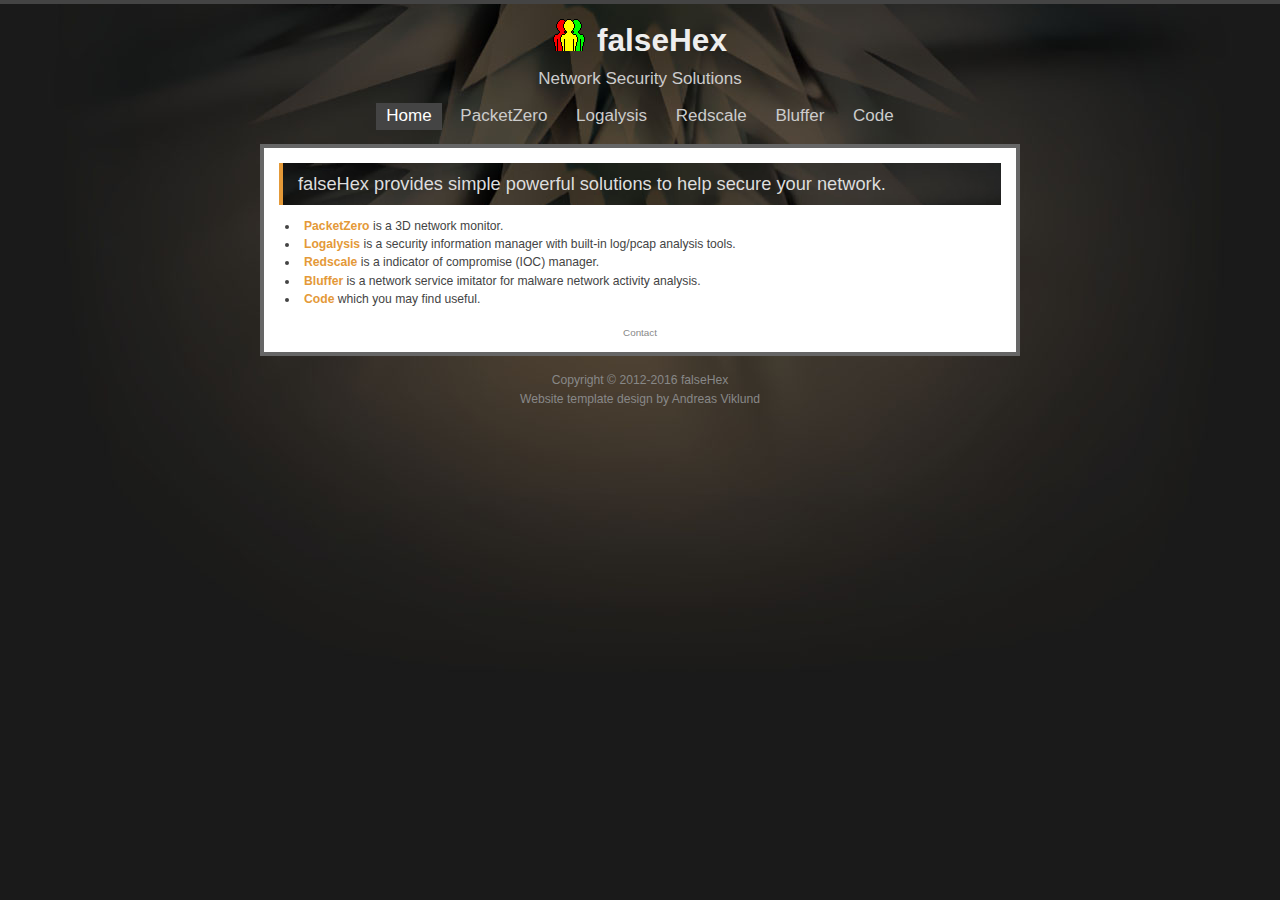
==== index.html @ 685a981c "Initial commit" ====
<!DOCTYPE html PUBLIC '-//W3C//DTD XHTML 1.0 Strict//EN'>
<html xmlns='http://www.w3.org/1999/xhtml' lang='en' xml:lang='en'>
<head>
  <meta http-equiv='content-type' content='text/html; charset=utf-8' />
  <meta name='description' content='falseHex provides simple powerful solutions to help secure your network.' />
  <meta name='keywords' content='packetzero,hosts3d,logalysis,redscale,bluffer' />
  <meta name='author' content='Del Castle' />
  <link rel='stylesheet' type='text/css' href='daleri-single.css' title='Daleri Single' media='screen,projection' />
  <link rel='icon' type='image/x-icon' href='img/packet_posse16.ico' />
  <title>falseHex</title>
</head>

<body>
<div id='wrap'>
  <h1><a href='index.html'><img style='margin-right:12px' src='img/packet_posse.png' />falseHex</a></h1>
  <p class='slogan'>Network Security Solutions</p>

  <p class='toptabs'>
    <a class='toptab active' href='index.html'>Home</a><span class='hide'> | </span>
    <a class='toptab' href='packet0.html'>PacketZero</a><span class='hide'> | </span>
    <a class='toptab' href='logalysis.html'>Logalysis</a><span class='hide'> | </span>
    <a class='toptab' href='redscale.html'>Redscale</a><span class='hide'> | </span>
    <a class='toptab' href='bluffer.html'>Bluffer</a><span class='hide'> | </span>
    <a class='toptab' href='code.html'>Code</a>
  </p>

  <div id='maincontent'>
    <h2>falseHex provides simple powerful solutions to help secure your network.</h2>

    <ul>
      <li><a href='packet0.html'>PacketZero</a> is a 3D network monitor.</li>
      <li><a href='logalysis.html'>Logalysis</a> is a security information manager with built-in log/pcap analysis tools.</li>
      <li><a href='redscale.html'>Redscale</a> is a indicator of compromise (IOC) manager.</li>
      <li><a href='bluffer.html'>Bluffer</a> is a network service imitator for malware network activity analysis.</li>
      <li><a href='code.html'>Code</a> which you may find useful.</li>
    </ul>

    <p class='bottomlinks'><a href='&#109;ailto&#58;falsehex&#64;g&#109;ail&#46;co&#109;'>Contact</a></p>
  </div>

  <p class='footer'>Copyright &copy; 2012-2016 falseHex<br />
  Website template design by <a href='http://andreasviklund.com/'>Andreas Viklund</a></p>
</div>
</body>
</html>
---- daleri-single.css ----
/*
Original design: Daleri Single (v1.0 - June 01, 2010) - A free xhtml/css website template by Andreas Viklund.
For more information, see http://andreasviklund.com/templates/daleri-single/
*/

/* Main containers */
body {padding:0; margin:0; font:76% verdana,tahoma,sans-serif; background:#1a1a1a url(img/bodybg.jpg) top center no-repeat; color:#444; border-top:4px solid #444; text-align:center; line-height:1.5em;}
#wrap {width:760px; text-align:center; margin:0 auto;}
#maincontent {background:#fff; text-align:left; border:4px solid #666; padding:15px 15px 5px 15px; margin:0 0 15px 0;}

/* HTML Tags */
a {text-decoration:none; font-weight:700; color:#e49938;}
a:hover {text-decoration:underline;}
a img {border:0;}
h1 {margin:15px auto 10px auto; padding:0; font-size:2.6em; color:#eee; line-height:1.2em;}
h1 a {color:#eee; font-weight:700; text-decoration:none;}
h1 a:hover {color:#fff; text-decoration:none;}
h2 {margin:0 0 12px 0; padding:12px 6px 12px 15px; background:#1a1a1a url(img/bodybg.jpg) top center no-repeat; border-left:4px solid #e49938; color:#ddd; font-size:1.5em; font-weight:400;}
h2 a {font-weight:400;}
h3 {font-size:1.2em; font-weight:400; margin:0 0 10px 0;}
p {margin:0 0 15px 0;}
ul {margin:0 0 15px 20px; padding:0;}
li {margin:0; padding:0 0 0 5px;}
td {padding-right:12px;}


/* Various classes */
.slogan {color:#ccc; font-size:1.4em; margin:0 0 15px 0; padding:0;}
.toptabs {clear:both; font-size:1.4em; line-height:1.5em; color:#aaa; margin:0 0 15px 0;}
.toptab {padding:3px 10px 5px 10px; font-weight:400; margin:0 2px; color:#ccc;}
.toptab:hover {background-color:#444; color:#fff; text-decoration:none;}
.active {background-color:#444; color:#fff;}
.active:hover {background-color:#444; color:#fff;}
.bottomlinks, .bottomlinks a {text-align:center; color:#888; font-size:0.9em; font-weight:400; margin:5px auto;}
.footer, .footer a{color:#888; font-weight:400;}
.hide {display:none;}
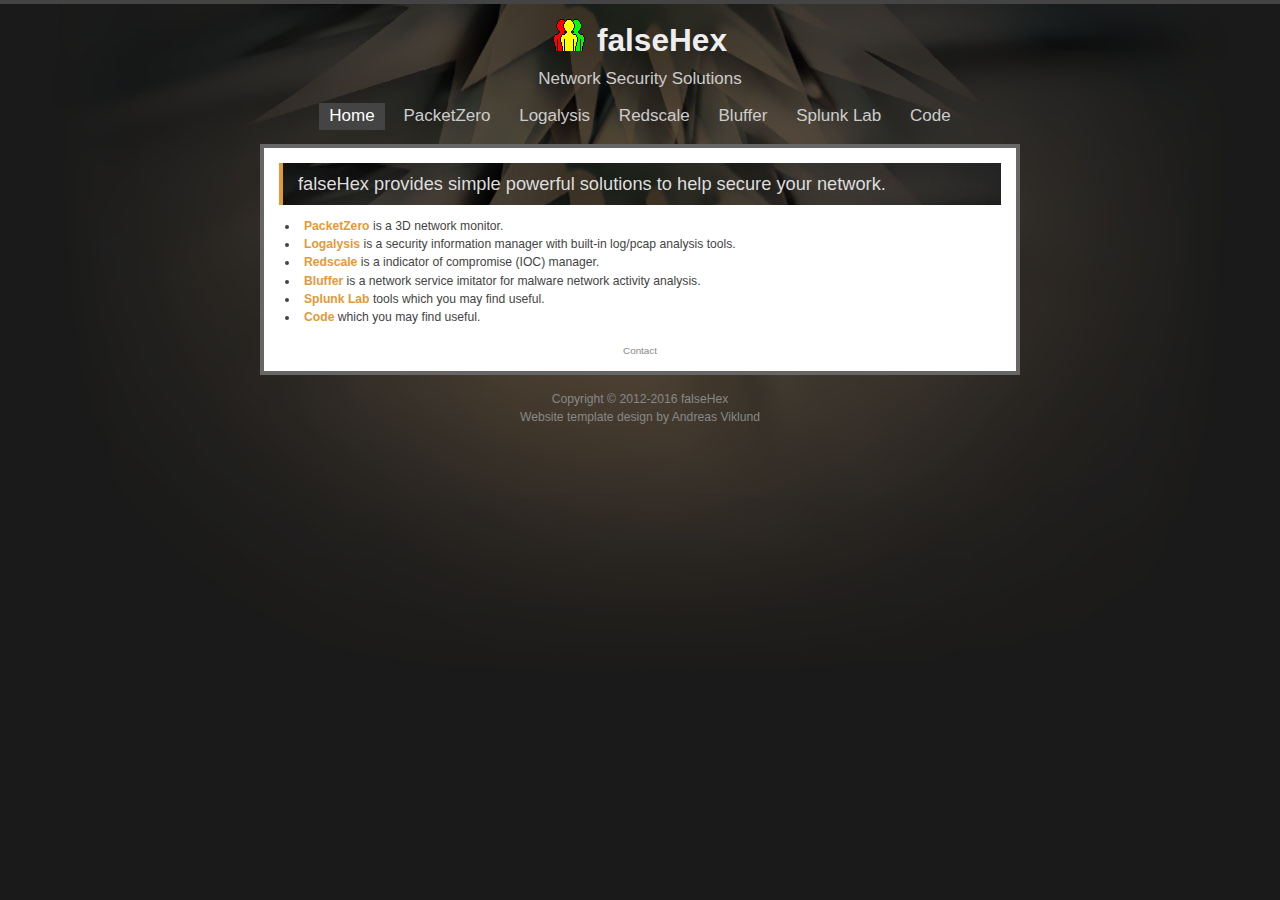
==== commit d8006d61: "Add files via upload" ====
--- a/index.html
+++ b/index.html
@@ -21,6 +21,7 @@
     <a class='toptab' href='logalysis.html'>Logalysis</a><span class='hide'> | </span>
     <a class='toptab' href='redscale.html'>Redscale</a><span class='hide'> | </span>
     <a class='toptab' href='bluffer.html'>Bluffer</a><span class='hide'> | </span>
+    <a class='toptab' href='splunklab.html'>Splunk Lab</a><span class='hide'> | </span>
     <a class='toptab' href='code.html'>Code</a>
   </p>
 
@@ -32,6 +33,7 @@
       <li><a href='logalysis.html'>Logalysis</a> is a security information manager with built-in log/pcap analysis tools.</li>
       <li><a href='redscale.html'>Redscale</a> is a indicator of compromise (IOC) manager.</li>
       <li><a href='bluffer.html'>Bluffer</a> is a network service imitator for malware network activity analysis.</li>
+      <li><a href='splunklab.html'>Splunk Lab</a> tools which you may find useful.</li>
       <li><a href='code.html'>Code</a> which you may find useful.</li>
     </ul>
 
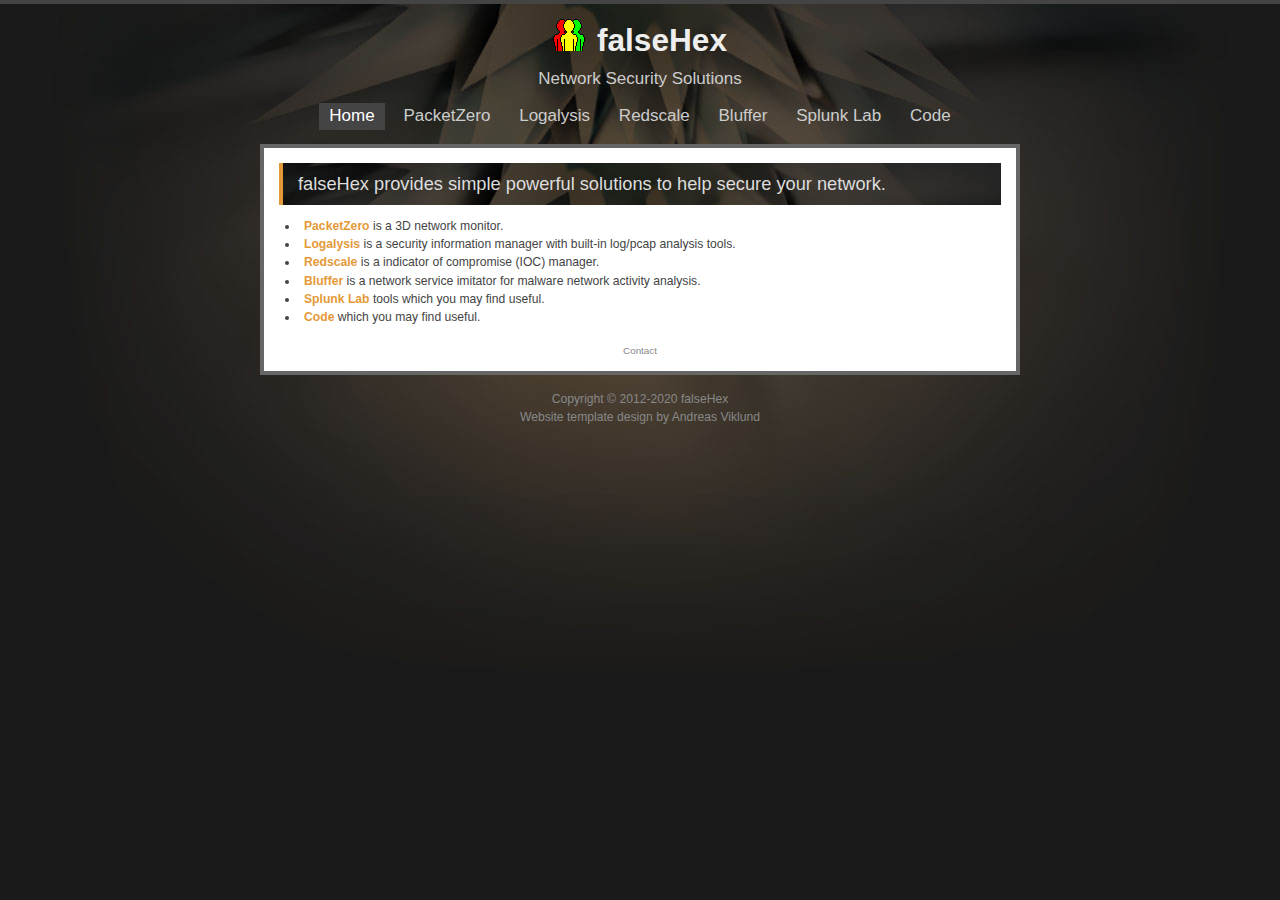
==== commit 3a9e4b2e: "Update index.html" ====
--- a/index.html
+++ b/index.html
@@ -40,7 +40,7 @@
     <p class='bottomlinks'><a href='&#109;ailto&#58;falsehex&#64;g&#109;ail&#46;co&#109;'>Contact</a></p>
   </div>
 
-  <p class='footer'>Copyright &copy; 2012-2016 falseHex<br />
+  <p class='footer'>Copyright &copy; 2012-2020 falseHex<br />
   Website template design by <a href='http://andreasviklund.com/'>Andreas Viklund</a></p>
 </div>
 </body>
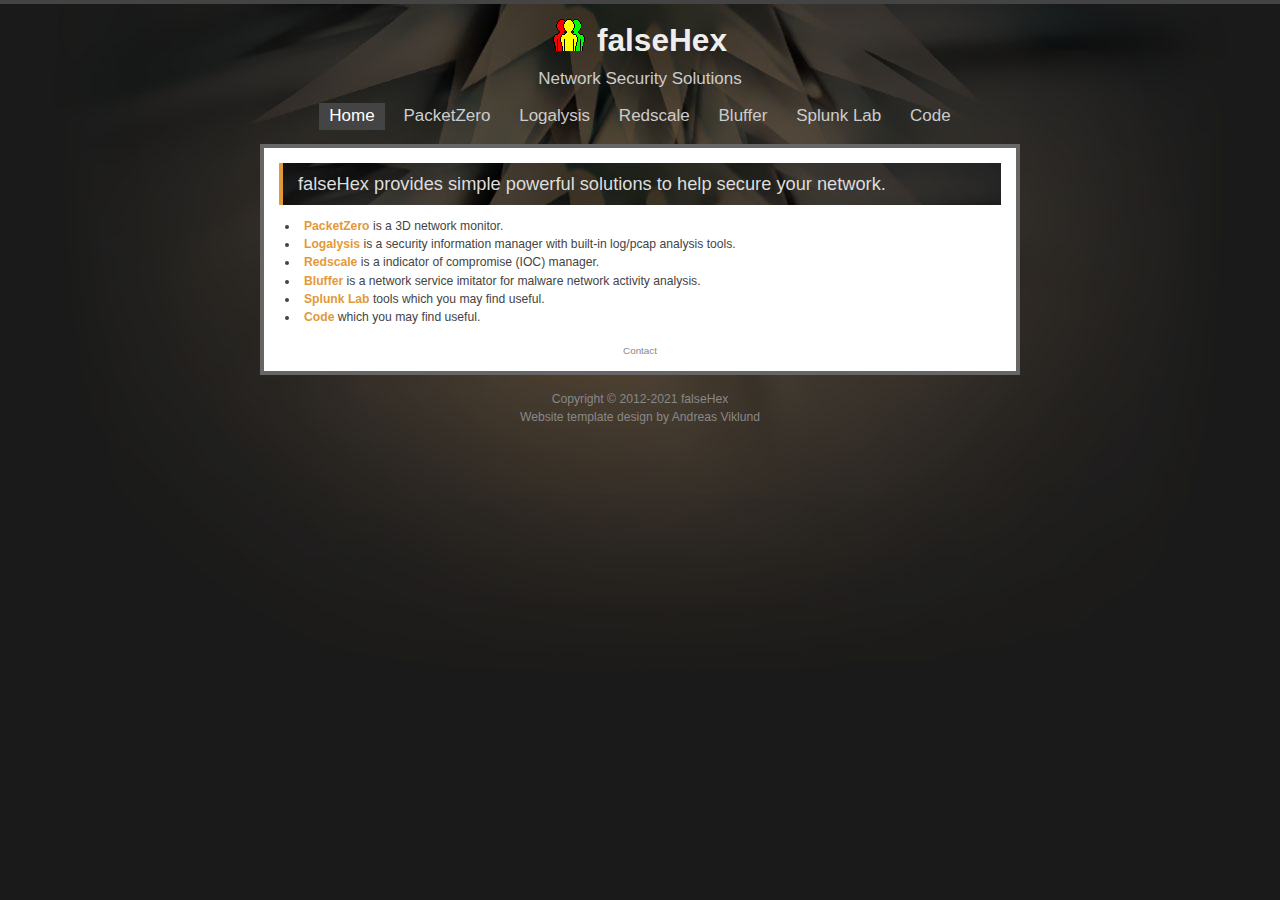
==== commit 5aab353f: "Update index.html" ====
--- a/index.html
+++ b/index.html
@@ -3,7 +3,7 @@
 <head>
   <meta http-equiv='content-type' content='text/html; charset=utf-8' />
   <meta name='description' content='falseHex provides simple powerful solutions to help secure your network.' />
-  <meta name='keywords' content='packetzero,hosts3d,logalysis,redscale,bluffer' />
+  <meta name='keywords' content='packetzero,hosts3d,logalysis,redscale,bluffer,laconic,smurt' />
   <meta name='author' content='Del Castle' />
   <link rel='stylesheet' type='text/css' href='daleri-single.css' title='Daleri Single' media='screen,projection' />
   <link rel='icon' type='image/x-icon' href='img/packet_posse16.ico' />
@@ -40,7 +40,7 @@
     <p class='bottomlinks'><a href='&#109;ailto&#58;falsehex&#64;g&#109;ail&#46;co&#109;'>Contact</a></p>
   </div>
 
-  <p class='footer'>Copyright &copy; 2012-2020 falseHex<br />
+  <p class='footer'>Copyright &copy; 2012-2021 falseHex<br />
   Website template design by <a href='http://andreasviklund.com/'>Andreas Viklund</a></p>
 </div>
 </body>
